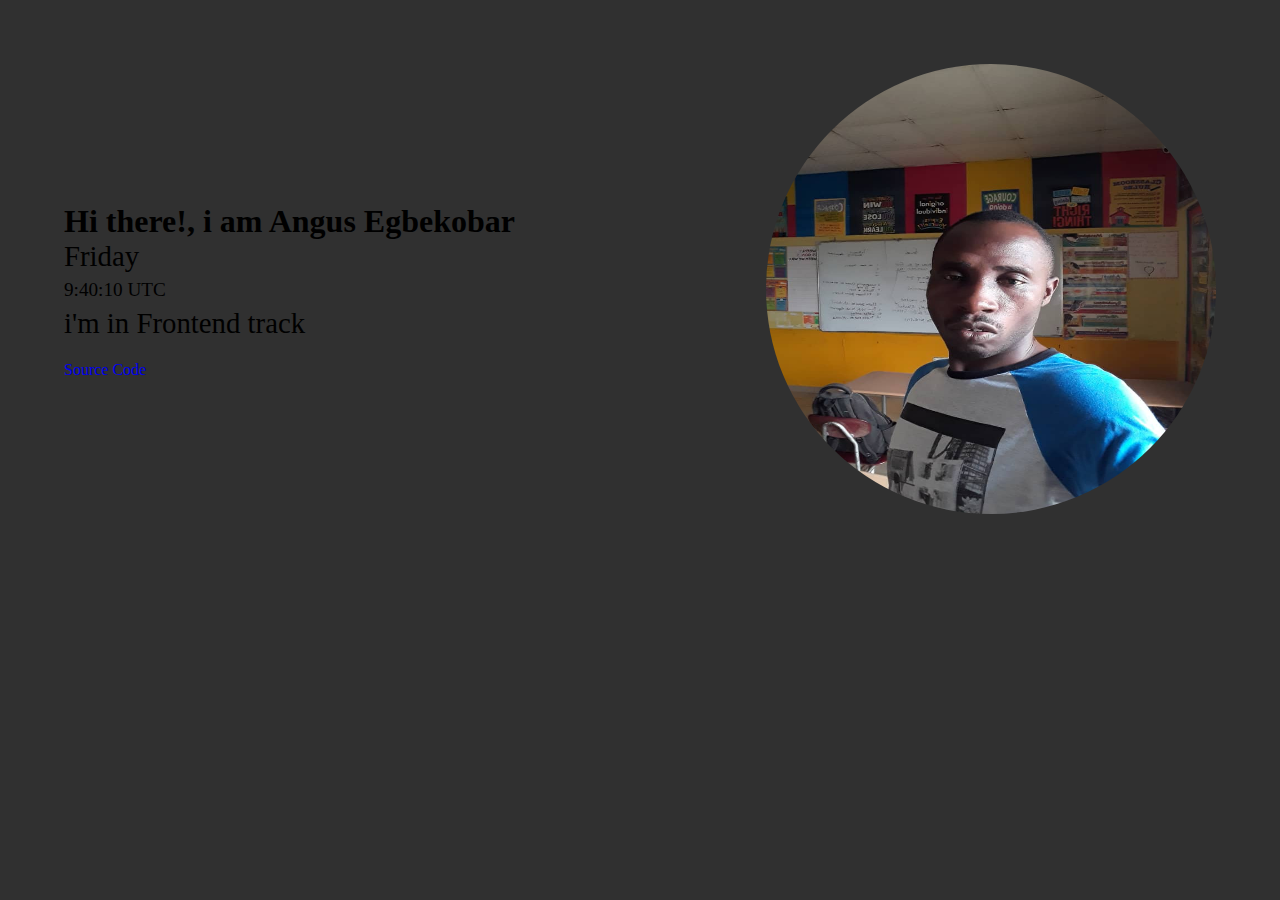
==== first.html @ c9d847f8 "Initial commit" ====
<!DOCTYPE html>
<html lang="en">
<head>
    <meta charset="UTF-8">
    <meta name="viewport" content="width=device-width, initial-scale=1.0">
    <title>Frontend Page Creation with Specific Elements</title>
    <link rel="stylesheet" href="https://cdnjs.cloudflare.com/ajax/libs/font-awesome/4.7.0/css/font-awesome.min.css">
    <link rel="stylesheet" href="first.css">
</head>
<body>
    <main>
        <div id="container">
            <section class="about-me">
            
                <h1  data-testid="slackUserName">Hi there!, i am <strong>Angus Egbekobar</strong></h1>
                <p data-testid="currentDayOfTheWeek"></p>
                <p data-testid="currentUTCTime"></p>
                <p data-testid="myTrack">i'm in Frontend track</p>
                <p data-testid="githubURL">
                <a href="https://github.com/Luwa-Tech/HNG-internship-stage-one-task" >Source Code</a>
                </p>
            </section>

            <section>
                <img src="/img.jpg"  alt="angus Egbekobar" data-testid="slackDisplayImage" height="450" width="450"/>
            </section>
        </div>


    </main>
    

 
    <script src="first.js"></script>
</body>
</html>
---- first.css ----
* {
    padding: 0;
    margin: 0;
}

body {
    
    background-color: #303030;
    
}


img {
    max-width: 100%;
    border-radius: 35rem;
    
}

#container {
    width: 90%;
    margin: 4rem auto;
    display: flex;
    justify-content: space-between;
    align-items: center;
}

.about-me{
    display: flex;
    flex-direction: column;
    
}

h1[data-testid="slackUserName"] {
    font-size: 2rem;
    width: 100%;
    
}
strong{
    font-weight: bold;
}


p[data-testid="currentDayOfTheWeek"] {
    font-size: 1.8rem;
}

p[data-testid="myTrack"] {
    font-size: 1.8rem;
    margin-bottom: 1.3rem;
}

p[data-testid="currentUTCTime"] {
    font-size: 1.2rem;
    margin: .4rem 0;
}

a {
    text-decoration: none;
    margin: 1.2rem 0;
}

a:hover {
    text-decoration: underline;
}


@media (max-width: 599px) {
    #page-wrapper {
        flex-direction: column-reverse;
        width: auto;
        padding: 0 .4rem;
        justify-content: center;
        align-items: center;
    }

    img {
        max-width: 70%;
        margin: 0 auto;
    }

    h1[data-testid="slackUserName"] {
        text-align: center;
        font-size: 3rem;
        width: auto;
        margin-bottom: 1.2rem;
    }

    p {
        text-align: center;
        font-size: 1.4rem;
        width: auto;
        margin: .3rem 0;
    }

    img[data-testid="slackDisplayImage"] {
        display: flex;
        justify-content: center;
        align-items: center;
    }
}
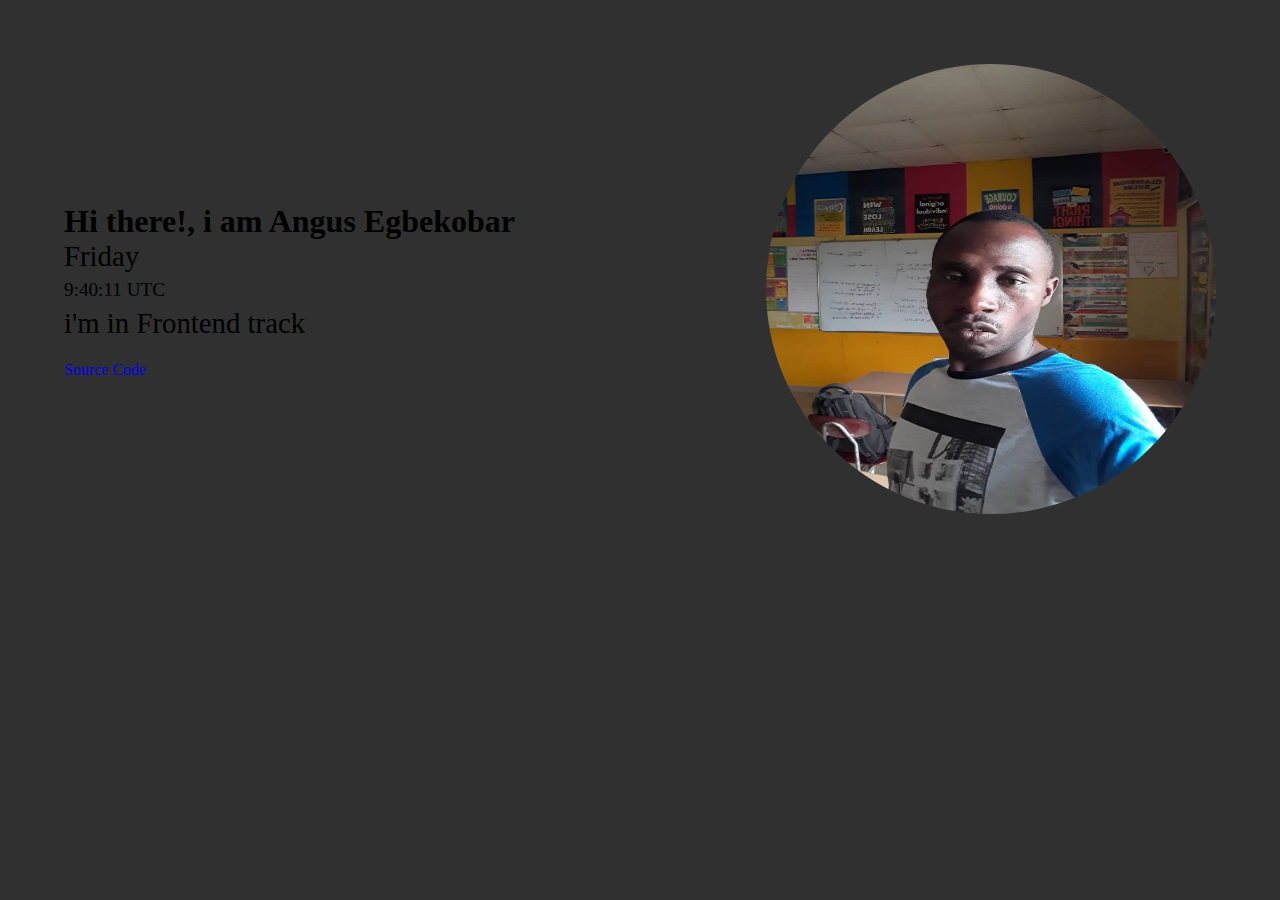
==== commit d0baf758: "modified and updated the first.html" ====
--- a/first.html
+++ b/first.html
@@ -17,7 +17,7 @@
                 <p data-testid="currentUTCTime"></p>
                 <p data-testid="myTrack">i'm in Frontend track</p>
                 <p data-testid="githubURL">
-                <a href="https://github.com/Luwa-Tech/HNG-internship-stage-one-task" >Source Code</a>
+                <a href="https://github.com/angus-egbekobar/HNG-internship-stage-one-task-task" >Source Code</a>
                 </p>
             </section>
 
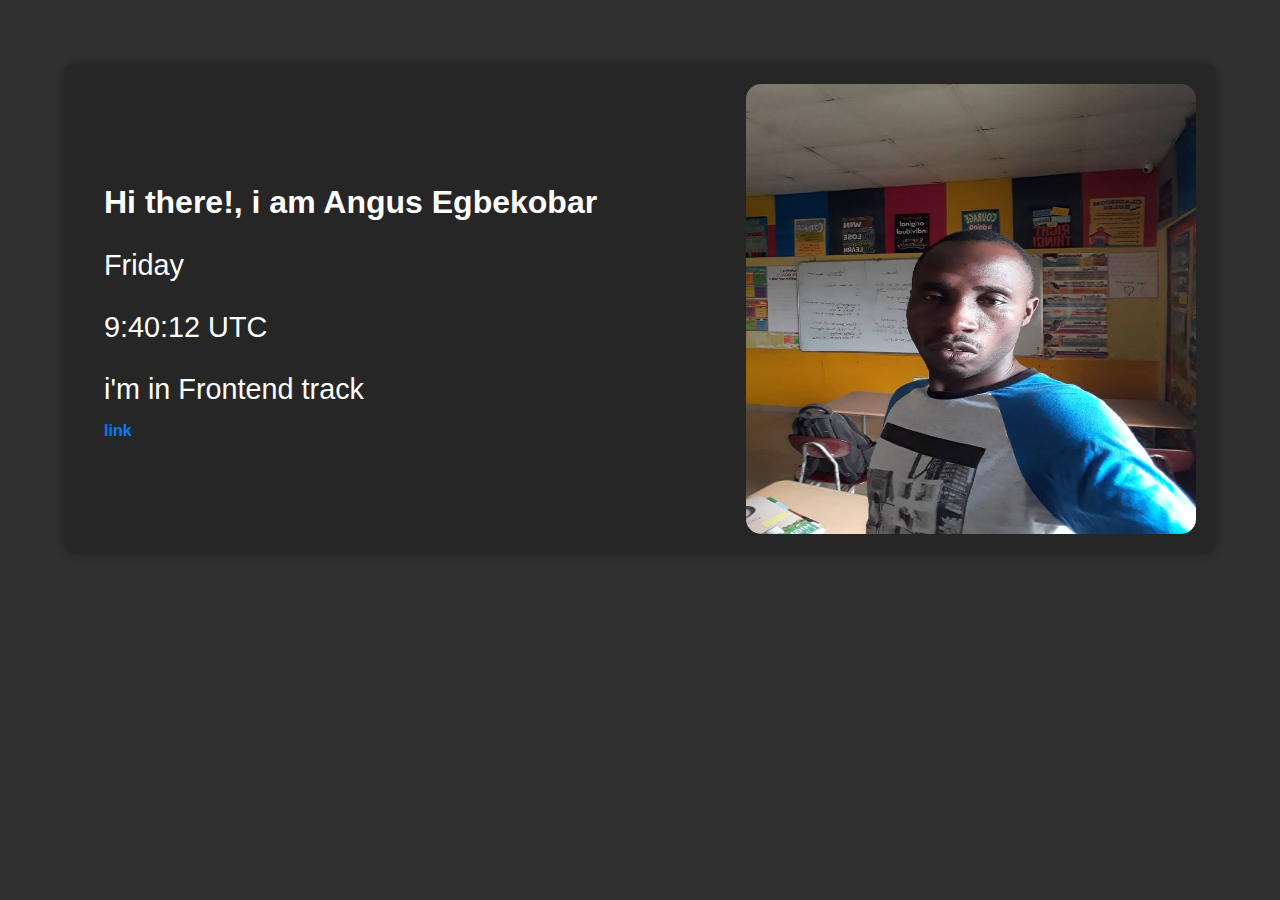
==== commit ff0997e6: "worked on the css file" ====
--- a/first.html
+++ b/first.html
@@ -17,12 +17,12 @@
                 <p data-testid="currentUTCTime"></p>
                 <p data-testid="myTrack">i'm in Frontend track</p>
                 <p data-testid="githubURL">
-                <a href="https://github.com/angus-egbekobar/HNG-internship-stage-one-task-task" >Source Code</a>
+                <a href="https://github.com/angus-egbekobar/HNG-internship-stage-one-task-task">link</a>
                 </p>
             </section>
 
             <section>
-                <img src="/img.jpg"  alt="angus Egbekobar" data-testid="slackDisplayImage" height="450" width="450"/>
+                <img src="/img.jpg"  alt="Angus Egbekobar" data-testid="slackDisplayImage" height="450" width="450"/>
             </section>
         </div>
 
--- a/first.css
+++ b/first.css
@@ -1,100 +1,99 @@
-* {
-    padding: 0;
-    margin: 0;
-}
 
 body {
-    
     background-color: #303030;
-    
+    font-family: Arial, sans-serif;
+    color: white;
+    margin: 0;
+    padding: 0;
 }
 
 
-img {
-    max-width: 100%;
-    border-radius: 35rem;
-    
+* {
+    box-sizing: border-box;
 }
+
 
 #container {
     width: 90%;
+    max-width: 1200px; /*  max-width to prevent excessive container width */
     margin: 4rem auto;
     display: flex;
     justify-content: space-between;
     align-items: center;
+    padding: 20px; /* Add padding for better spacing */
+    background-color: rgba(0, 0, 0, 0.2); 
+    border-radius: 10px; 
+    box-shadow: 0 0 10px rgba(0, 0, 0, 0.3); 
 }
 
-.about-me{
-    display: flex;
-    flex-direction: column;
-    
+
+.about-me {
+    flex: 1;
+    padding: 20px;
 }
+
 
 h1[data-testid="slackUserName"] {
     font-size: 2rem;
-    width: 100%;
-    
+    margin-bottom: 10px; /* margin for better spacing */
 }
-strong{
+
+strong {
     font-weight: bold;
 }
 
 
-p[data-testid="currentDayOfTheWeek"] {
+p[data-testid="currentDayOfTheWeek"],
+p[data-testid="myTrack"],
+p[data-testid="currentUTCTime"] {
     font-size: 1.8rem;
+    margin-bottom: 10px; 
+}
+img {
+    max-width: 100%;
+    border-radius: 15px; 
+    display: block;
+    margin: 0 auto;
 }
 
-p[data-testid="myTrack"] {
-    font-size: 1.8rem;
-    margin-bottom: 1.3rem;
-}
 
-p[data-testid="currentUTCTime"] {
-    font-size: 1.2rem;
-    margin: .4rem 0;
-}
+
 
 a {
     text-decoration: none;
-    margin: 1.2rem 0;
+    color: #007BFF; 
+    font-weight: bold; 
+    transition: color 0.3s ease; 
 }
 
 a:hover {
-    text-decoration: underline;
+    color: #0056b3; 
 }
 
 
 @media (max-width: 599px) {
-    #page-wrapper {
-        flex-direction: column-reverse;
-        width: auto;
-        padding: 0 .4rem;
-        justify-content: center;
+    #container {
+        flex-direction: column-reverse; 
         align-items: center;
     }
 
     img {
         max-width: 70%;
-        margin: 0 auto;
     }
 
     h1[data-testid="slackUserName"] {
-        text-align: center;
         font-size: 3rem;
-        width: auto;
-        margin-bottom: 1.2rem;
+        margin-bottom: 20px;
+        text-align: center; 
     }
 
     p {
+        font-size: 1.4rem;
+        margin: 10px 0; 
         text-align: center;
-        font-size: 1.4rem;
-        width: auto;
-        margin: .3rem 0;
     }
 
     img[data-testid="slackDisplayImage"] {
-        display: flex;
-        justify-content: center;
-        align-items: center;
+        border-radius: 50%; 
     }
-}+}
